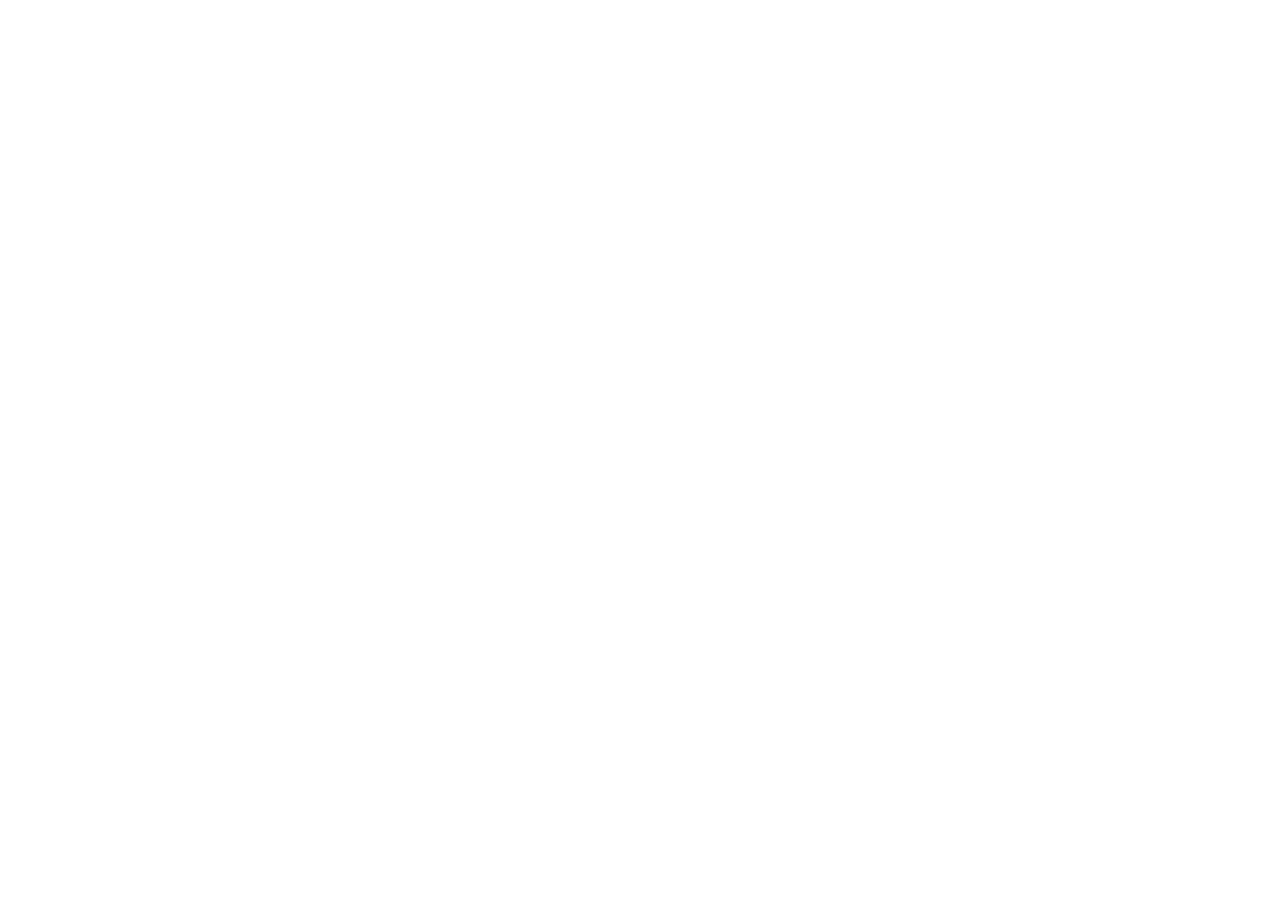
==== demonstration_visualizer/www/index.html @ 00161f47 "Added a basic web-based client for dviz." ====
<!DOCTYPE html>
<html>
  <head>
    <meta charset="utf-8" />

    <title>Teach-A-Robot</title>

    <script type="text/javascript" src="http://cdn.robotwebtools.org/threejs/current/three.min.js"></script>
    <script src="http://cdn.robotwebtools.org/ColladaAnimationCompress/current/ColladaLoader2.min.js"></script>
    <script type="text/javascript" src="http://cdn.robotwebtools.org/EventEmitter2/current/eventemitter2.min.js"></script>
    <script type="text/javascript" src="http://cdn.robotwebtools.org/roslibjs/current/roslib.min.js"></script>
    <script type="text/javascript" src="scripts/ros3d.min.js"></script>
    <script type="text/javascript" src="scripts/dviz.js"></script>

  </head>

  <body onload="init()">
    <div id="dviz"></div>
  </body>
</html>
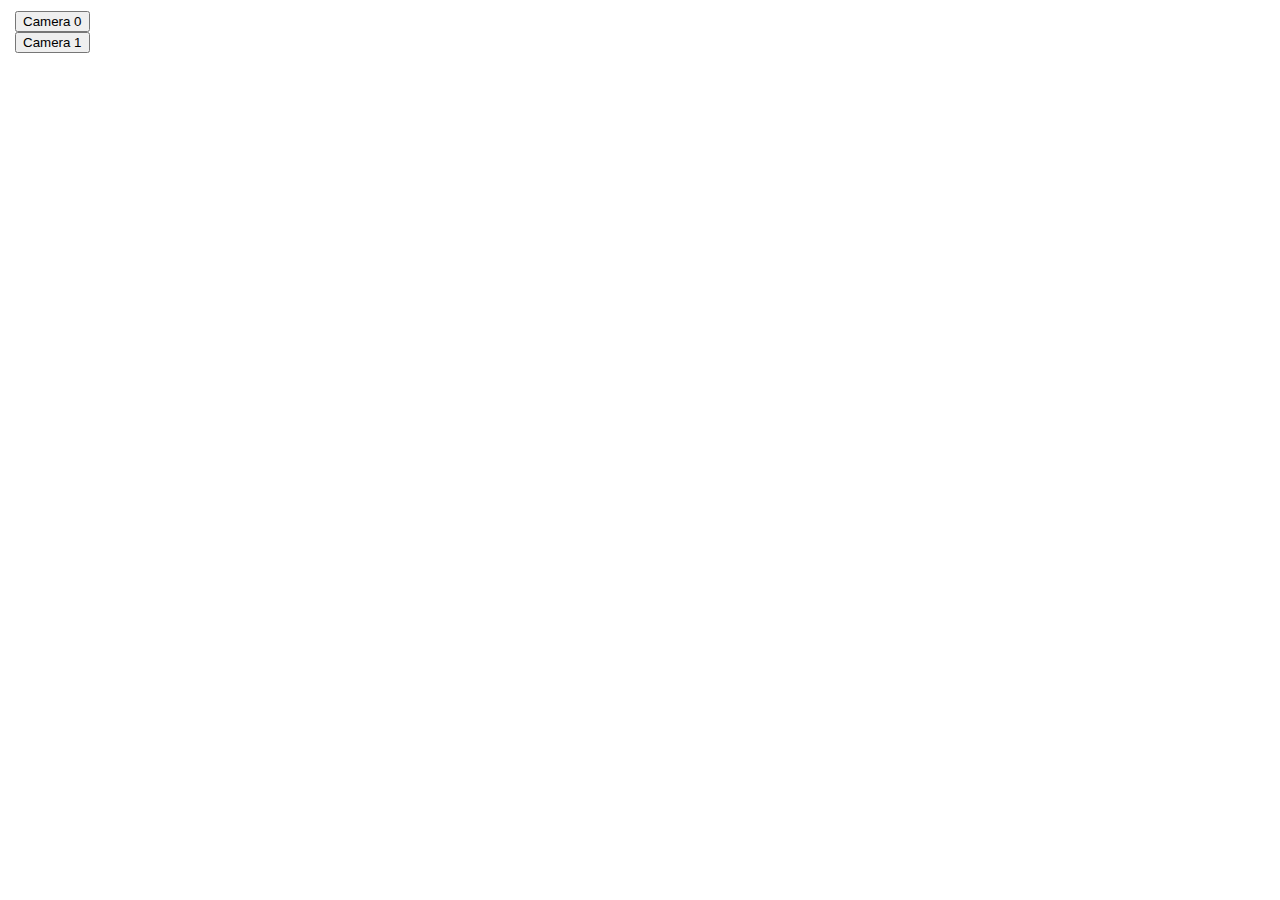
==== commit f96d6ca7: "Added a CameraManager class to control the camera, and added a way for dviz to communicate with it." ====
--- a/demonstration_visualizer/www/index.html
+++ b/demonstration_visualizer/www/index.html
@@ -15,6 +15,17 @@
   </head>
 
   <body onload="init()">
-    <div id="dviz"></div>
+    <table>
+      <tr>
+        <td>
+          <div id="dviz"></div>
+        </td>
+        <td>
+          <button type="button" onclick="setCamera(0)">Camera 0</button>
+          <br />
+          <button type="button" onclick="setCamera(1)">Camera 1</button>
+        </td>
+      </tr>
+    </table>
   </body>
 </html>
